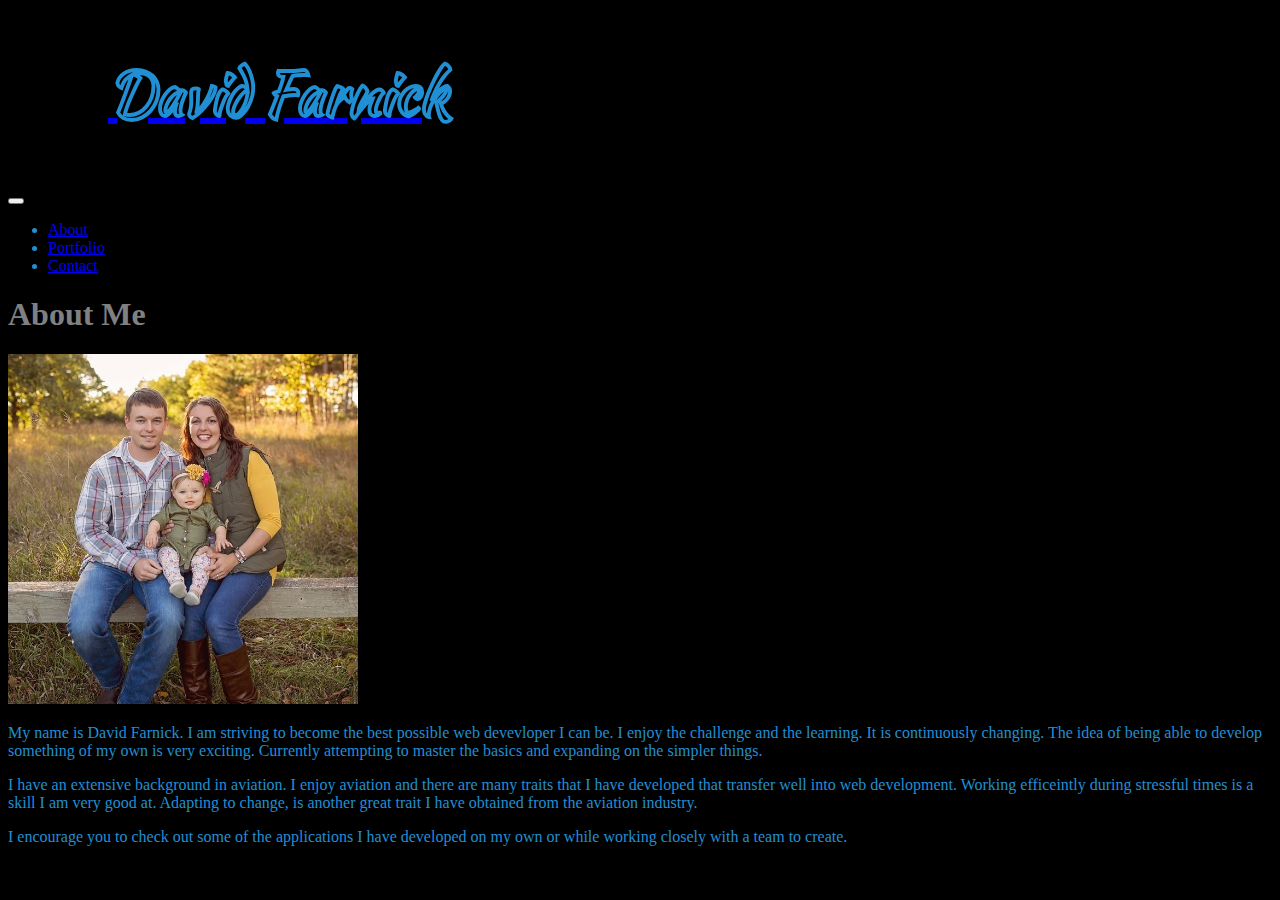
==== about.html @ b54c66f9 "first commit" ====
<!doctype html>
<html lang="en-us">

<head>
  <meta charset="UTF-8">
  <title>About | David Farnick</title>
  <link rel="stylesheet" href="https://stackpath.bootstrapcdn.com/bootstrap/4.2.1/css/bootstrap.min.css"
    integrity="sha384-GJzZqFGwb1QTTN6wy59ffF1BuGJpLSa9DkKMp0DgiMDm4iYMj70gZWKYbI706tWS" crossorigin="anonymous">
  <meta name="viewport" content="width=device-width, initial-scale=1.0">
  <link rel="stylesheet" href="assets/css/style.css">
  <link href="https://fonts.googleapis.com/css?family=Kaushan+Script" rel="stylesheet">
</head>

<body>
  <header>
      <nav id="masthead" class="navbar navbar-expand-lg ">
      <a class="navbar-brand" class="logo" href="about.html">
        <h2>David Farnick</h2>
      </a>
      <button class="navbar-toggler" type="button" data-toggle="collapse" data-target="#navbarNavDropdown"
        aria-controls="navbarNavDropdown" aria-expanded="false" aria-label="Toggle navigation">
        <span class="navbar-toggler-icon"></span>
      </button>
      <div class="collapse navbar-collapse justify-content-end" id="navbarNavDropdown">
        <ul class="navbar-nav">
          <li class="nav-item active">
            <a class="nav-link" href="about.html">About</a>
          </li>
          <li class="nav-item">
            <a class="nav-link" href="index.html">Portfolio</a>
          </li>
          <li class="nav-item">
            <a class="nav-link" href="contact.html">Contact</a>
          </li>
        </ul>
      </div>
    </nav>
  </header>
  <div id="main-container" class="container">
    <section class="main-section">
      <h1>About Me</h1>

      <div class="row">
        <div class="col-md-4">
          <img src="assets\images\prof.jpg" class="img-fluid" id="profilePic" alt="responsive image" alt="David Farnick">
        </div>
        <div class="col-md-8">
          <p>My name is David Farnick. I am striving to become the best possible web devevloper I can be.
            I enjoy the challenge and the learning. It is continuously changing. The idea of being able to develop
            something of my own is very exciting.
            Currently attempting to master the basics and expanding on the simpler things.
            <br>
            <p>I have an extensive background in aviation. I enjoy aviation and there are many traits that I have
              developed that
              transfer well into web development. Working efficeintly during stressful times is a skill I am very good
              at. Adapting to
              change, is another great trait I have obtained from the aviation industry.
            </p>
            <p>I encourage you to check out some of the applications I have developed on my own or while working closely
              with a team to create.
            </p>
        </div>
      </div>
    </section>
  </div>
</body>
</html>
---- assets/css/style.css ----
#masthead{
  margin-right: 225px;
  color: #218FD4;
}

img{
  height: 200px;
}

#profilePic{
  height: 350px;
}

iframe{
  height: 200px;
}

.card{
  margin-top: 8px;
}

body{
  background-image: url("http://sf.co.ua/14/02/wallpaper-997665.jpg");
  background-color: black;
  background-repeat: no-repeat;
  height: 100%;  
}
p{
  color: #218FD4;
}

h1{
  color: gray;
}

h2{
  color: black;
	font-size: 60px;
  -webkit-text-stroke: 2px #218FD4;
  font-family: 'Kaushan Script', cursive; 
  margin-left: 100px;
}
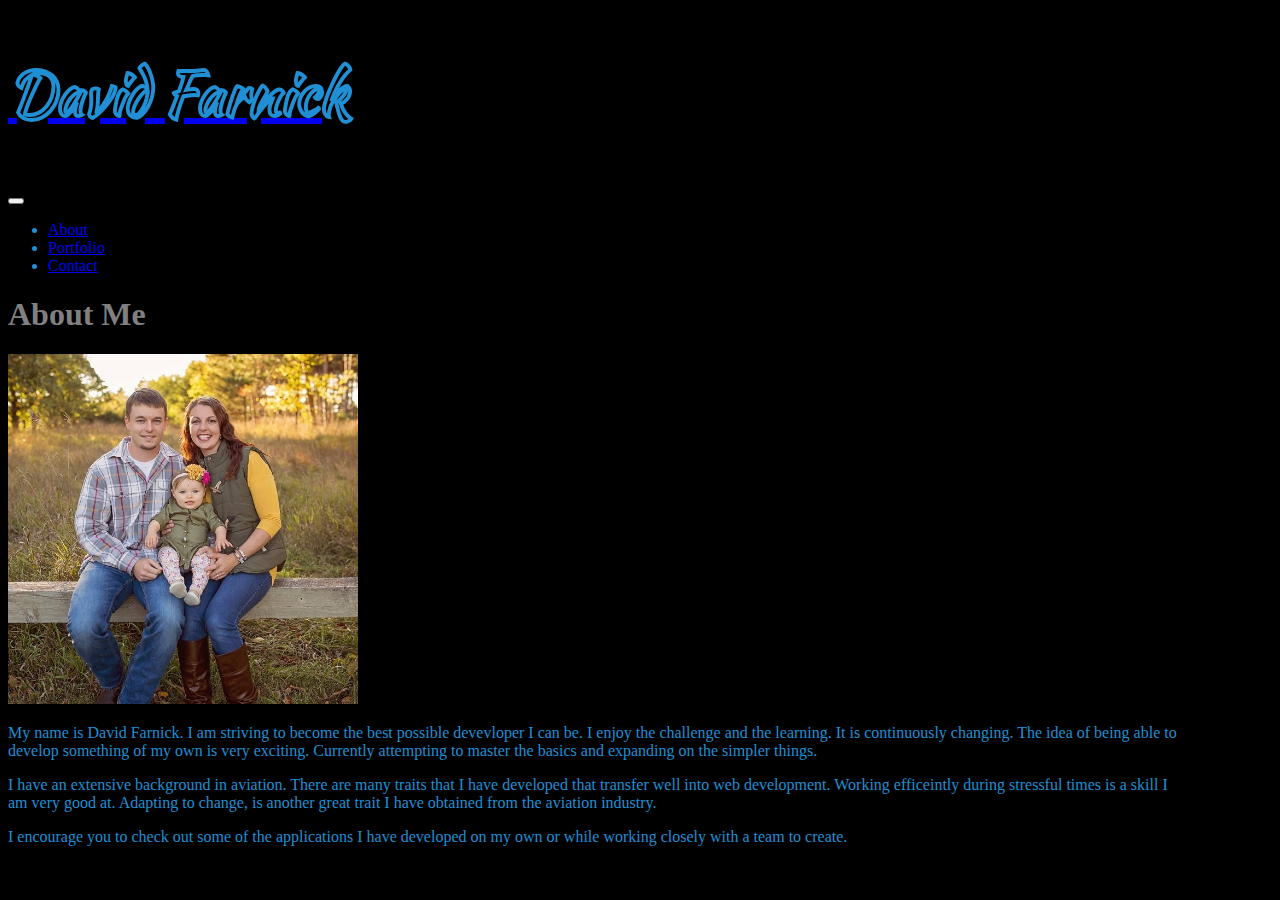
==== commit 6d9cf8b2: "update" ====
--- a/about.html
+++ b/about.html
@@ -45,16 +45,15 @@
           <img src="assets\images\prof.jpg" class="img-fluid" id="profilePic" alt="responsive image" alt="David Farnick">
         </div>
         <div class="col-md-8">
-          <p>My name is David Farnick. I am striving to become the best possible web devevloper I can be.
+          <p>My name is David Farnick. I am striving to become the best possible devevloper I can be.
             I enjoy the challenge and the learning. It is continuously changing. The idea of being able to develop
             something of my own is very exciting.
             Currently attempting to master the basics and expanding on the simpler things.
             <br>
-            <p>I have an extensive background in aviation. I enjoy aviation and there are many traits that I have
-              developed that
-              transfer well into web development. Working efficeintly during stressful times is a skill I am very good
-              at. Adapting to
-              change, is another great trait I have obtained from the aviation industry.
+            <p>I have an extensive background in aviation. There are many traits that I have
+              developed that transfer well into web development. 
+              Working efficeintly during stressful times is a skill I am very good at. 
+              Adapting to change, is another great trait I have obtained from the aviation industry.
             </p>
             <p>I encourage you to check out some of the applications I have developed on my own or while working closely
               with a team to create.
@@ -63,5 +62,8 @@
       </div>
     </section>
   </div>
+  <script src="https://code.jquery.com/jquery-3.3.1.slim.min.js" integrity="sha384-q8i/X+965DzO0rT7abK41JStQIAqVgRVzpbzo5smXKp4YfRvH+8abtTE1Pi6jizo" crossorigin="anonymous"></script>
+<script src="https://cdnjs.cloudflare.com/ajax/libs/popper.js/1.14.6/umd/popper.min.js" integrity="sha384-wHAiFfRlMFy6i5SRaxvfOCifBUQy1xHdJ/yoi7FRNXMRBu5WHdZYu1hA6ZOblgut" crossorigin="anonymous"></script>
+<script src="https://stackpath.bootstrapcdn.com/bootstrap/4.2.1/js/bootstrap.min.js" integrity="sha384-B0UglyR+jN6CkvvICOB2joaf5I4l3gm9GU6Hc1og6Ls7i6U/mkkaduKaBhlAXv9k" crossorigin="anonymous"></script>
 </body>
 </html>--- a/assets/css/style.css
+++ b/assets/css/style.css
@@ -17,6 +17,7 @@
 
 .card{
   margin-top: 8px;
+  margin-right: 10px;
 }
 
 body{
@@ -38,5 +39,18 @@
 	font-size: 60px;
   -webkit-text-stroke: 2px #218FD4;
   font-family: 'Kaushan Script', cursive; 
-  margin-left: 100px;
-}+  
+}
+.row{
+  margin-right: 90px
+}
+.card-img-top {
+  width: 100%;
+  height: 15rem;
+}
+
+@media only screen and (max-width: 600px) {
+  h2 {
+    font-size: 50px;
+  }
+}
